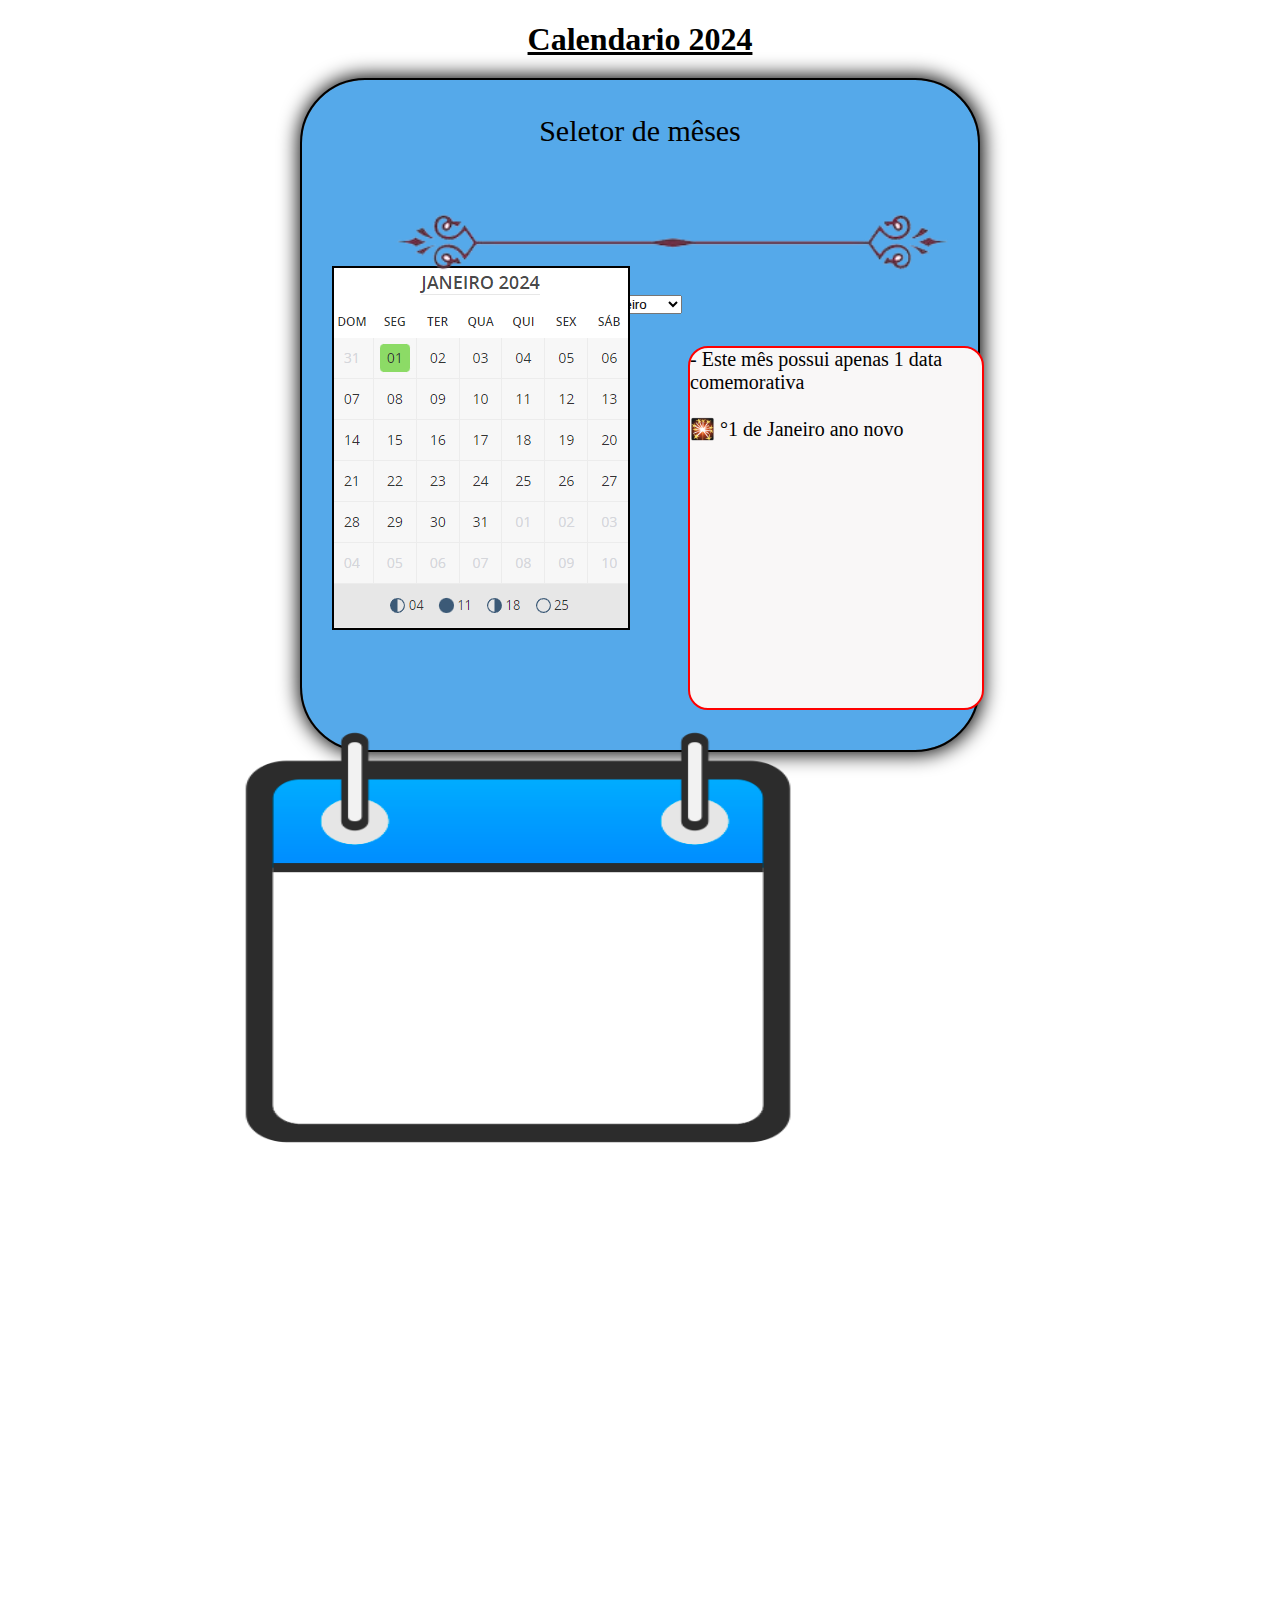
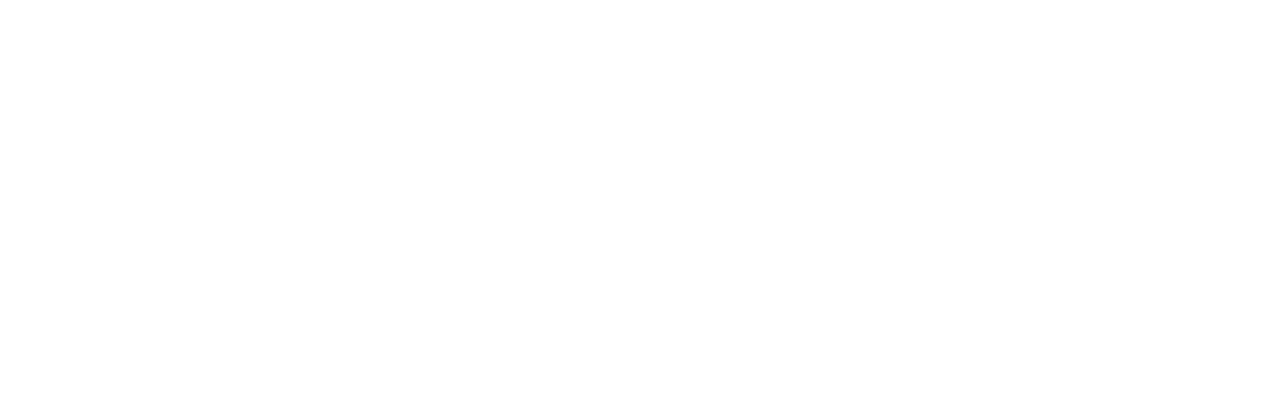
==== calendario/inicio.html @ b48358f3 "atualizado" ====
<!DOCTYPE html>
<html lang="en">
  <head>
    <meta charset="UTF-8" />
    <meta http-equiv="X-UA-Compatible" content="IE=edge" />
    <meta name="viewport" content="width=device-width, initial-scale=1.0" />
    <title>Calendário</title>
  </head>
  <body>
    <h1>Calendario 2024</h1>
    <section>
      <br />
      <div>Seletor de mêses</div>
      <br />
      <select name="escolha 1" id="select">
        <option
          value="1"
          data-image="imagens/Janeiro.png"
          data-text="
        - Este mês possui apenas 1 data comemorativa 
        <br>
        <br>
&#127879; °1 de Janeiro ano novo"
        >
          Janeiro
        </option>
        <option value="2" data-image="imagens/Fevereiro.png" data-text="texto2">
          Fevereiro
        </option>
        <option value="3" data-image="imagens/Março.png" data-text="texto3">
          Março
        </option>
        <option value="4" data-image="imagens/Abril.png">Abril</option>
        <option value="5" data-image="imagens/Maio.png">Maio</option>
        <option value="6" data-image="imagens/Junho.png">Junho</option>
        <option value="7" data-image="imagens/Julho.png">Julho</option>
        <option value="8" data-image="imagens/Agosto.png">Agosto</option>
        <option value="9" data-image="imagens/Setembro.png">Setembro</option>
        <option value="10" data-image="imagens/Outubro.png">Outubro</option>
        <option value="11" data-image="imagens/Novembro.png">Novembro</option>
        <option value="12" data-image="imagens/Dezembro.png">Dezembro</option>
      </select>

      <script src="script.js" defer></script>

      <link rel="stylesheet" href="styles.css" defer />
      <img id="imagem" src="" alt="" style="display: none" defer />
    </section>
    <footer>
      <span id="texto"></span>
    </footer>
    <img src="imagens/Sepador2.png" id="separador_img" />
    <img src="imagens/quadrado.png" id="quadrado_img" />
  </body>
</html>
---- calendario/styles.css ----
h1 {
    text-align: center;
    text-decoration: underline;
    font-family: cursive;

}

section {


    margin: auto;
    font-size: 30px;
    background-color: rgb(85, 169, 234);
    height: 670px;
    text-align: center;
    max-width: 676px;
    border-radius: 63px;
    box-shadow: 1px 0px 20px 4px black;
    outline: 2px solid #000;
}

select {

    position: relative;
    top: 100px;




}



#imagem {
    position: relative;
    left: 30px;
    top: 50px;
    border: 2px solid black
}

footer {

    margin: 0;
    padding: 0;
    position: relative;
    left: 680px;
    bottom: 404px;
    color: #010000;
    text-shadow: -1px -1px 0 #93929200;
    font-family: cursive;
    font-size: 20px;
    background-color: rgba(250, 247, 247, 0.995);
    width: 292px;
    height: 360px;
    border-radius: 20px;
    border: 2px solid #ff0000;
    outline: #000;
}

#separador_img {
    position: relative;
    left: 330px;
    right: 1px;
    bottom: 1px;
    top: -1080px;
    width: 661px;
    z-index: 2;

}



#quadrado_img {
    position: relative;
    left: 170px;
    top: -820px;
    width: 680px;
    height: 465px;





}
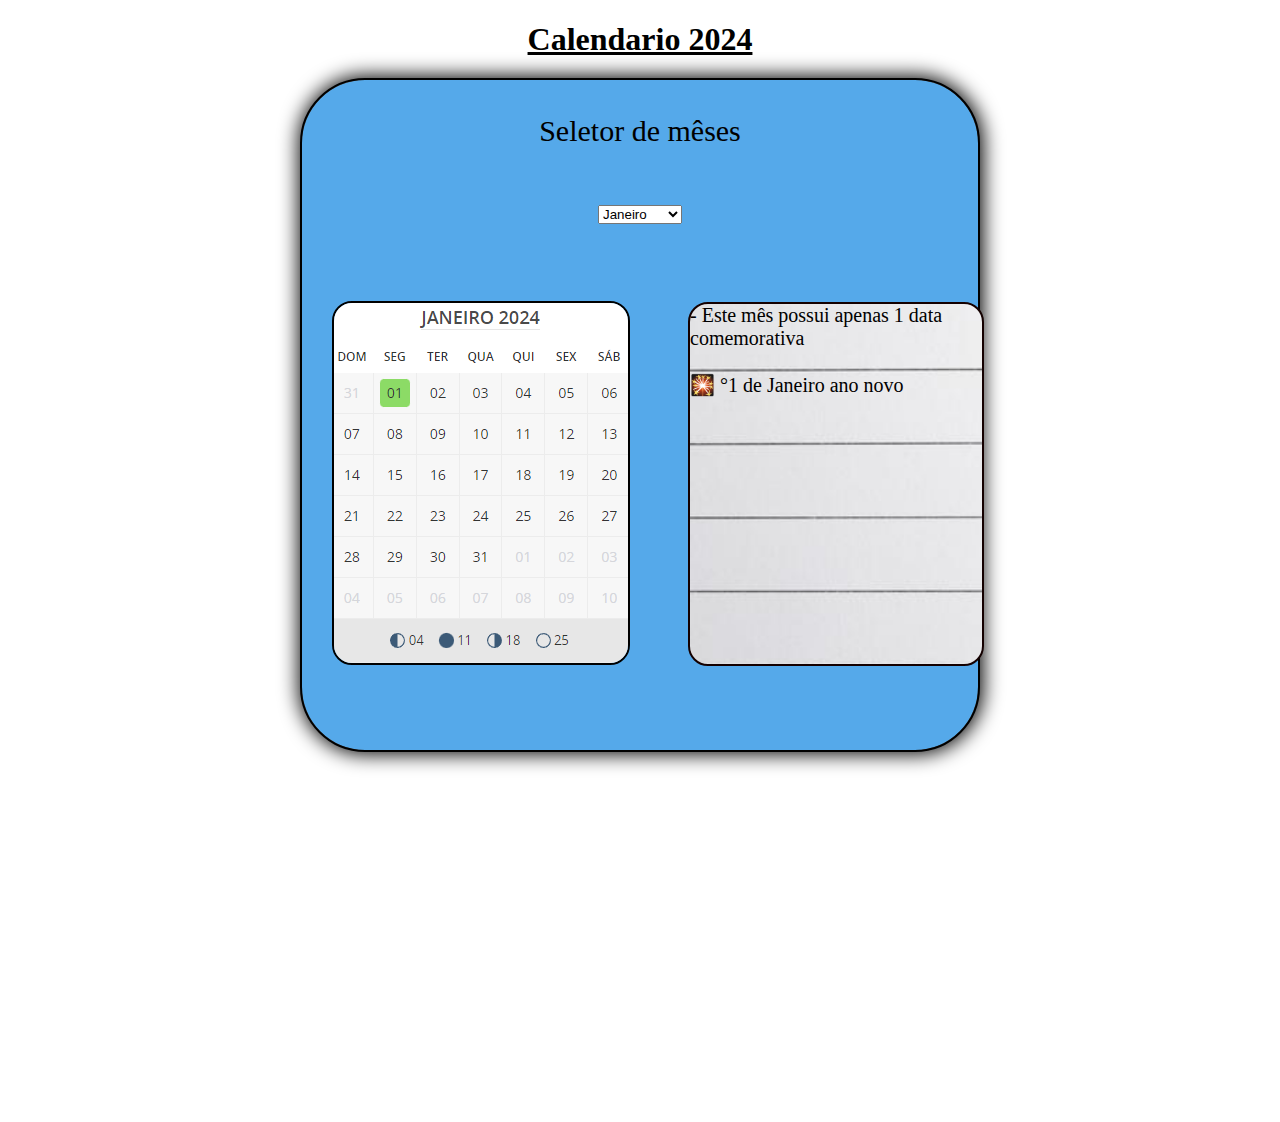
==== commit 0dbada18: "Calendario: Atualizei a descrição de datas comemorativas" ====
--- a/calendario/inicio.html
+++ b/calendario/inicio.html
@@ -24,10 +24,37 @@
         >
           Janeiro
         </option>
-        <option value="2" data-image="imagens/Fevereiro.png" data-text="texto2">
+        <option
+          value="2"
+          data-image="imagens/Fevereiro.png"
+          data-text="
+          - Esse mês possui 3 pontos facultativos
+          <br>
+          <br>
+          12° de fevereiro: Segunda-feira de carnaval
+          <br>
+          <br>
+          13° de fevereiro: carnaval
+          <br>
+          <br>
+          14° de fevereiro: Quarta-feira de cinzas e Quaresma"
+        >
           Fevereiro
         </option>
-        <option value="3" data-image="imagens/Março.png" data-text="texto3">
+        <option
+          value="3"
+          data-image="imagens/Março.png"
+          data-text="- Este mês possui 1 data data comemorativa e 5 pontos facultativos
+          <br>
+          <br>
+          dia 8°: Dia internacional da mulher
+          <br>
+          <br>
+          dia 24°: Domingo de Ramos
+          <br>
+          <br>
+          dia 28°: Quinta feira santa
+        >
           Março
         </option>
         <option value="4" data-image="imagens/Abril.png">Abril</option>
@@ -49,7 +76,5 @@
     <footer>
       <span id="texto"></span>
     </footer>
-    <img src="imagens/Sepador2.png" id="separador_img" />
-    <img src="imagens/quadrado.png" id="quadrado_img" />
   </body>
 </html>
--- a/calendario/styles.css
+++ b/calendario/styles.css
@@ -22,20 +22,15 @@
 select {
 
     position: relative;
-    top: 100px;
-
-
-
-
+    top: 10px;
 }
-
-
 
 #imagem {
     position: relative;
     left: 30px;
-    top: 50px;
-    border: 2px solid black
+    top: 85px;
+    border: 2px solid black;
+    border-radius: 20px;
 }
 
 footer {
@@ -43,6 +38,7 @@
     margin: 0;
     padding: 0;
     position: relative;
+    top: -448px;
     left: 680px;
     bottom: 404px;
     color: #010000;
@@ -53,32 +49,8 @@
     width: 292px;
     height: 360px;
     border-radius: 20px;
-    border: 2px solid #ff0000;
-    outline: #000;
-}
-
-#separador_img {
-    position: relative;
-    left: 330px;
-    right: 1px;
-    bottom: 1px;
-    top: -1080px;
-    width: 661px;
-    z-index: 2;
-
-}
-
-
-
-#quadrado_img {
-    position: relative;
-    left: 170px;
-    top: -820px;
-    width: 680px;
-    height: 465px;
-
-
-
-
-
+    border: 2px solid #140000;
+    outline: #000000;
+    background-image: url(imagens/imagem\ caderno.png);
+    background-size: cover;
 }